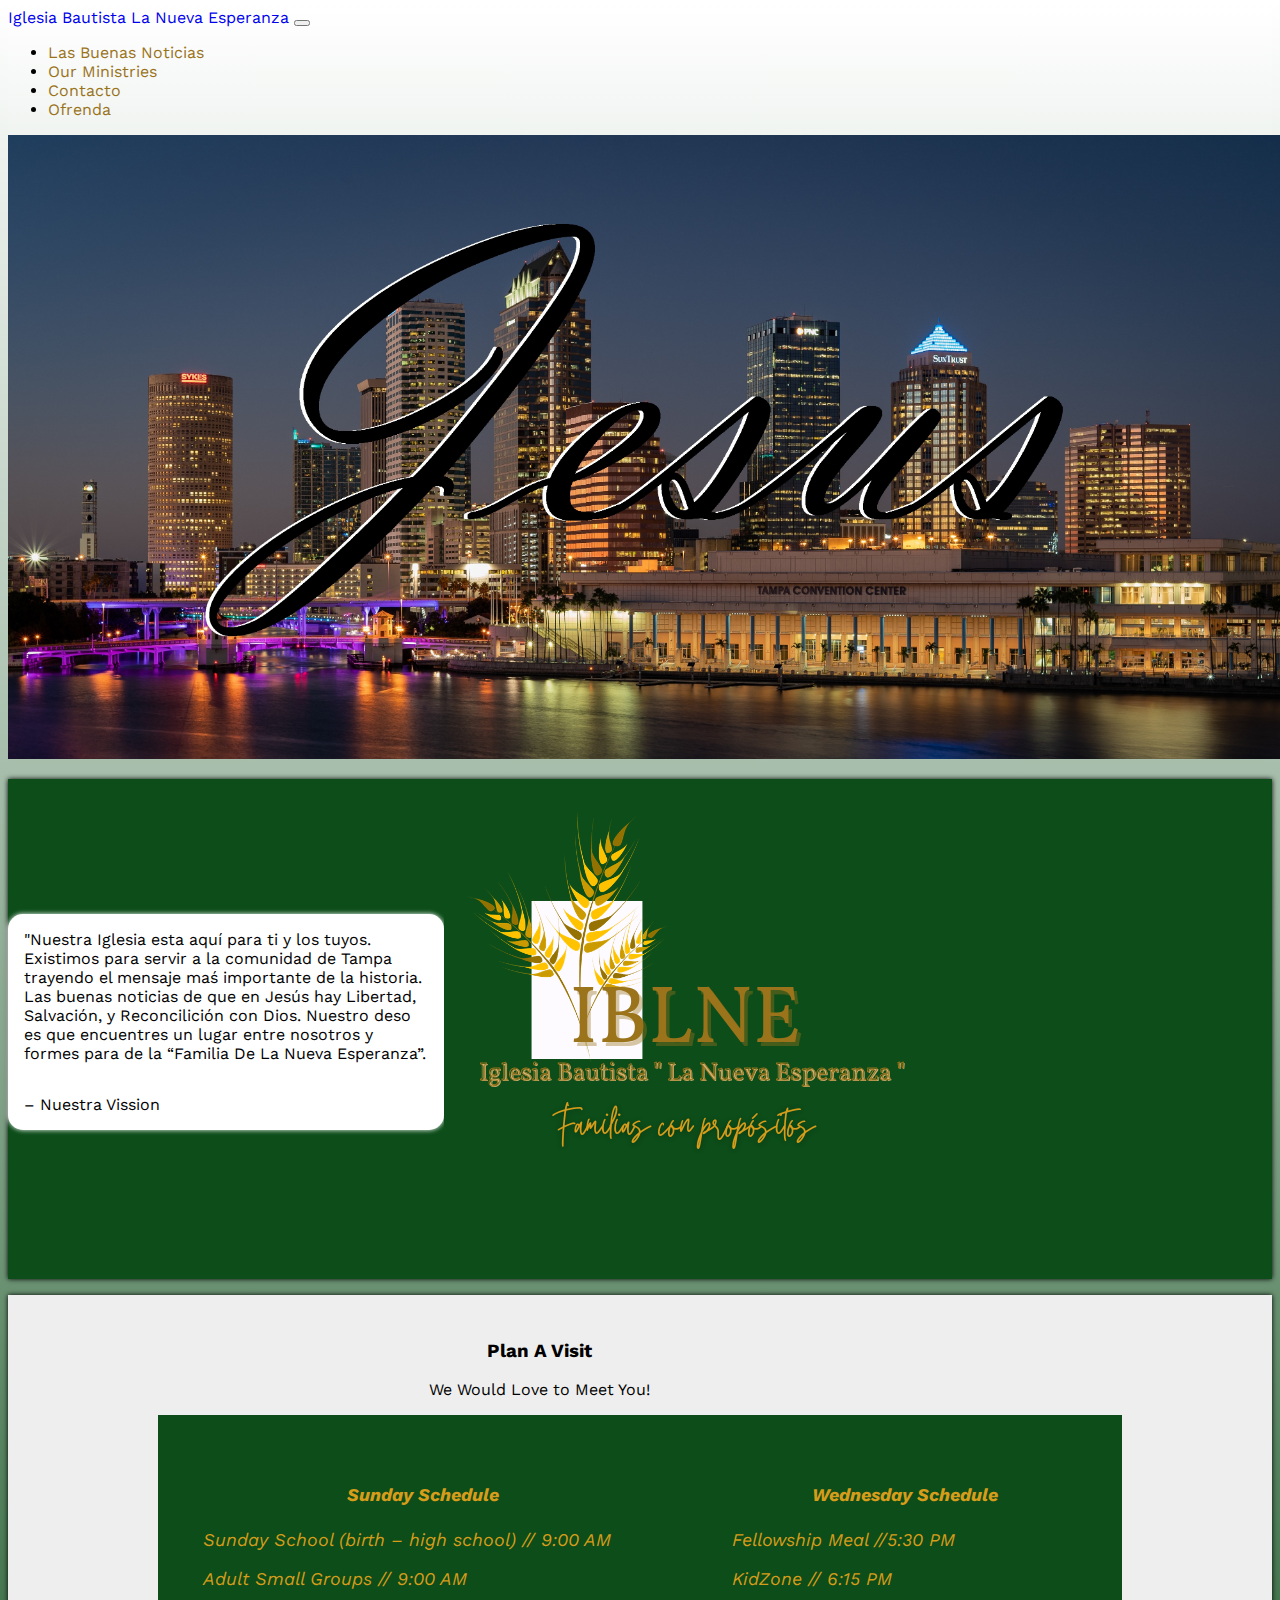
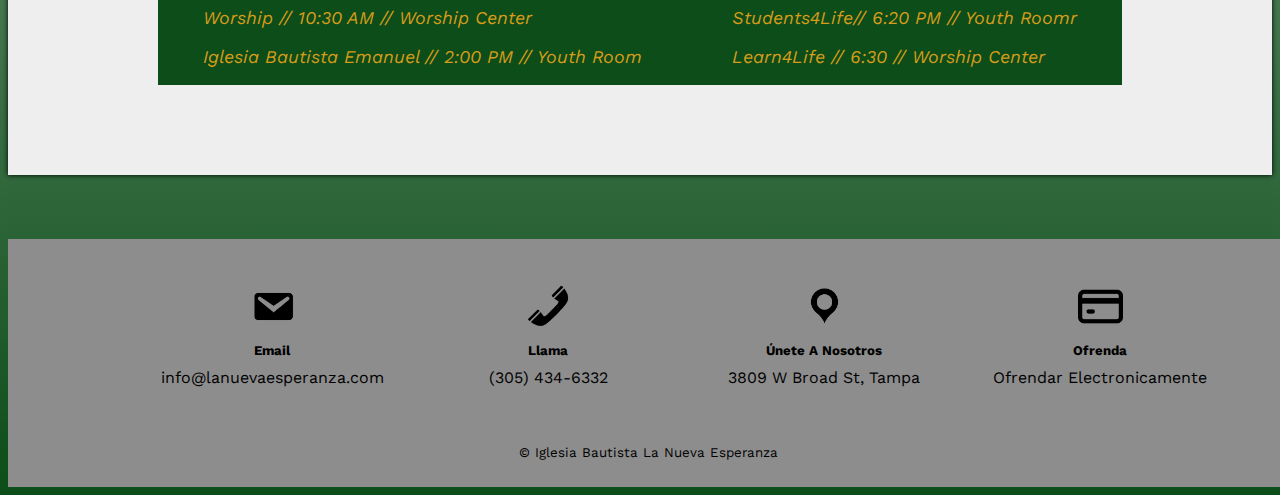
==== Index.html @ 55390755 "adding facebook posts" ====
<!doctype html>
<html lang="en">
  <head>
    <meta charset="utf-8">
    <meta name="viewport" content="width=device-width, initial-scale=1">
    <title>Iglesia Bautista La Nueva Esperanza</title>
    <link rel="shortcut icon" type="image/x-icon" href="img/icon.png" />
    <link href="styles/styles.css" rel="stylesheet">
    <link href="https://cdn.jsdelivr.net/npm/bootstrap@5.2.3/dist/css/bootstrap.min.css" rel="stylesheet" integrity="sha384-rbsA2VBKQhggwzxH7pPCaAqO46MgnOM80zW1RWuH61DGLwZJEdK2Kadq2F9CUG65" crossorigin="anonymous">
    <link rel="preconnect" href="https://fonts.googleapis.com"><link rel="preconnect" href="https://fonts.gstatic.com" crossorigin><link href="https://fonts.googleapis.com/css2?family=Work+Sans:wght@300&display=swap" rel="stylesheet">
    
    <style> @import url('https://fonts.googleapis.com/css2?family=Work+Sans:wght@300&display=swap'); </style>
  </head>
  <body>
    <div class="container">
      <nav class=" navbar navbar-expand-lg ">
        <div class="container-fluid  text-cente">
          <a class="navbar-brand" href="#">Iglesia Bautista La Nueva Esperanza</a>
          <button class="navbar-toggler" type="button" data-bs-toggle="collapse" data-bs-target="#navbarNavDropdown" aria-controls="navbarNavDropdown" aria-expanded="false" aria-label="Toggle navigation">
            <span class="navbar-toggler-icon"></span>
          </button>
          <div class="collapse navbar-collapse" id="navbarNavDropdown">
            <ul class="navbar-nav">
             
              <li class="nav-item">
                <a class="nav-link gold-text" href="https://twowaystolive.com/es/" target="_blank">Las Buenas Noticias</a>
              </li>
              <li class="nav-item">
                <a class="nav-link gold-text" href="#">Our Ministries</a>
              </li>
              <li class="nav-item">
                <a class="nav-link gold-text" href="contacto.html">Contacto</a>
              </li>
              <li class="nav-item">
                <a class="nav-link gold-text" href="ofrenda.html">Ofrenda</a>
              </li>
             
            </ul>
          </div>
        </div>
      </nav>
    </div>
    <!-- nav bar -->
    <div class="contishere container" >
      <img src="img/jesus.jpg" alt="Jesus written out in graphic text" id="jesus-img" class="ps-0">
    </div>
    <div class="container green wide-space" >
      <div class="container white " >
        <blockquote>"Nuestra Iglesia esta aquí para ti y los tuyos. Existimos para servir a la comunidad de Tampa trayendo el 
          mensaje maś importante de la historia. Las buenas noticias de que en Jesús hay Libertad, Salvación, y Reconcilición 
          con Dios. Nuestro deso es que encuentres un lugar entre nosotros y formes para de la “Familia De La Nueva Esperanza”.
        </blockquote>
        <blockquote>– Nuestra Vission</blockquote>
      </div>
      <img src="img/main img.png" alt="Our logo with the picture">
    </div>
    <!-- main heading-->
    
    <section class="container our-times">
      <div class="plan-visit-title mx-max"> 
        <h3 class="row-title"> Plan A Visit</h3>
        <div>
          <p></p>
          <p>We Would Love to Meet You!</p>
        </div>
      </div>
      <div class="row-bigol">
        <div class="row-content">
          <div class="Column">
            <h4>Sunday Schedule</h4>
            <p>Sunday School (birth – high school) // 9:00 AM</p>
            <p>Adult Small Groups // 9:00 AM</p>
            <p>Worship // 10:30 AM // Worship Center</p>
            <p>Iglesia Bautista Emanuel // 2:00 PM // Youth Room</p>
          </div>
        </div>
        <div class="row-content">
          <div class="Column">
            <h4>Wednesday Schedule</h4>
            <p>Fellowship Meal //5:30 PM</p>
            <p>KidZone // 6:15 PM</p>
            <p>Students4Life// 6:20 PM // Youth Roomr</p>
            <p>Learn4Life // 6:30 // Worship Center</p>
          </div>
        </div>
      </div>
    </section>

    
    <div class="taggbox" style="width:80%;height:70%" data-widget-id="118583" 
    data-tags="false" ></div><script src="https://widget.taggbox.com/embed-lite.min.js" 
    type="text/javascript"></script>
    
    <footer class="continer">
      <div class="email contact">
        <a href = "mailto:  iglesialanuevaesperanza12@gmail.com"> 
          <img src="img/email-icon.png" alt="a small email icon" class="icon">
          <h5>Email</h5>
          <p class="hide"> info@lanuevaesperanza.com</p>
        </a>
      </div>
      <div class="call contact">
        <a href="tel: (305) 434-6332">
          <img src="img/phone-svgrepo-com.png" alt="a small old-school cell phone icon" class="icon">
          <h5>Llama</h5>
          <p class="hide">(305) 434-6332</p>
        </a>
      </div>
      <div class="location contact">
        <a href="https://shorturl.at/btvxD" target="_blank">
          <img src="img/location-icon.png" alt="a small location icon" class="icon">
          <h5>Únete A Nosotros</h5>
          <p class="hide">3809 W Broad St, Tampa</p>
        </a>
      </div>
      <div class="giving contact">
        <a href="giving.html" target="">
          <img src="img/credit-card-icon.png" alt="a small credit card icon" class="icon">
          <h5>Ofrenda</h5>
          <p class="hide">Ofrendar Electronicamente</p>
        </a>
      </div>
      
    </footer>
      <div class="container copyright">
        <small>&copy; Iglesia Bautista La Nueva Esperanza</small>
      </div>
    <script src="script.js" ></script>
    <script src="https://cdn.jsdelivr.net/npm/bootstrap@5.2.3/dist/js/bootstrap.bundle.min.js" integrity="sha384-kenU1KFdBIe4zVF0s0G1M5b4hcpxyD9F7jL+jjXkk+Q2h455rYXK/7HAuoJl+0I4" crossorigin="anonymous"></script>
    <div id="fb-root"></div>
<script async defer crossorigin="anonymous" src="https://connect.facebook.net/en_US/sdk.js#xfbml=1&version=v15.0" nonce="xUmolaIw"></script>
  </body>
</html>
---- styles/styles.css ----
html, body {
    background-image: linear-gradient(rgb(255, 255, 255), #0c4d19);
    font-family: 'Work Sans', sans-serif;
}

.gold-text{
    color: #9a731b;
}

#jesus-img{
    width: 100vw;
    max-height: 80vh;
    padding-bottom: 1rem;
    margin-left: 0;
    background: url("//img/tampa-pic.jpg");
    background-image: url("//img/tampa-pic.jpg") ;
}
.contishere{
    margin-left: 0 !important;
    padding: 0 !important;
}
.green{
    box-shadow: 0px 0px 5px rgb(0, 0, 0);
    background-color: #0c4d19;
    height: fit-content;
}
.white{ 
    background-color: white;
    height: fit-content;
    margin-top: 15vh;
    max-width: 436px !important;
    width: 35vw;
    border-radius: 15px;
    box-shadow: 0px 0px 5px rgb(255, 255, 255);
}
.plan-visit-title{
    width: 33vw;
    margin: 2vw 25vw 0;
    text-align: center;
}
.our-times{
    display: flex;
    flex-direction: column;
    margin-top: 1rem;
    box-shadow: 0px 0px 5px black;
 
    background-color: #eeeeee; 
    height: fit-content;
    background-position: center; 
    background-repeat: no-repeat; 
    background-size: cover; 
}
.row-bigol{
    display: flex;
    flex-direction: row;
    margin-left: auto;
    margin-right: auto;
    margin-bottom: 10vh;
    background-color: #0c4d19;
    color:  #d69c1a;
    font-style: italic;
    
    
}
blockquote{
    margin: 0 !important;
    padding: 1rem;
    max-width: 500px;
}
.taggbox{
    padding: 2rem 0;
    margin-left: 10%;
}
h4{
    text-align: center;
}
.row-content{
    margin: 5vh 5vh 0 ;
    font-size: large;
}
iframe{
    margin-right: auto ;
    margin: 5vh 20vw;
}
.wide-space{
    display: flex;

}

.icon{
    height: 5vh;
}
footer{
    width: 80vw;
    text-align: center;
    display: flex;
    padding: 5vh 10% ;
   background-color: #8d8d8d;
   width: 100%;

}
.copyright{
    background-color: #8d8d8d;
   min-width: 100vw !important;
   height: 5vh;
   text-align: center;
}
.contact h5, .contact p{
    margin: 10px;
    width: 20vw;
}
.contact a {
    color:black ;
    text-decoration: none;
    
}
a{
    text-decoration: none;
}

.give-header{

    text-align: center;
    font-style: italic;
    padding: 10vh;
    background: white;
    margin: 4rem;
    width: 60vw;
    background-image: url("//img/giving-img.jpg") ;
} 
.give-header h1{
    font-weight: 900;
    font-size: xx-large;
    font-size: 60px;
} 
.give-header a{
    border-radius: 0%;
}
.thanks-support{
    height: 15vh;
    padding-top: 2vh;
    padding-bottom: 2vh;
    width: 100%;
    text-align: center;
    background-color: #c6c6c6;
}
.clear{
    background: none;
}
.giving-info{
    padding-bottom: 5vh;
    margin-bottom: 10vh;
    text-align: center;
}
 .small-dash {
    background-color: #002d42;
    content: " ";
    width: 20%;
    height: 2px;
    bottom: -1em;
    margin:1vh 40%;
}

#accordion .card{
    border-radius: 0%;
   
}
.btn-link{
    
    --bs-btn-color:black !important;
    text-decoration: none !important;
}
.card-header, .card{
    border: none !important;
    margin-bottom: 1.25rem;
    font:bold;
}
.map{
    width: 80vw;
    margin-left: 10vw;
    height: 60vh;
    box-shadow: 0px 0px 10px black;
}


@media screen and (min-width: 969px) {
    .jesus-img {
      padding-right: 9vw;
    }
   
  }
  
@media screen and (max-width: 969px) {

    .wide-space{
        display: flex;
        flex-direction: column;
        width: 75vw;
    }
    .white{
        margin-top: 3vh;
    }
    .row-bigol{
        flex-direction: column;
       
    }
    .hide{
        display: none;
    }
    footer{
        padding: 5vh 0 ;
    }
    .plan-visit-title{
        margin: 10% 30% 0;
    }
    .Column{
        text-align: center;
    }
    .give-header{
        
        padding-top: 10vh;
    }
    .thanks-support{
        padding-bottom: 0;
        height: 15vh;
    }

    .small-dash {
    width: 40%;
    height: 2px;
  
    bottom: -1em;
    margin:2vh 30%;
    }
    iframe{
        width: 40px ;
    }
  }
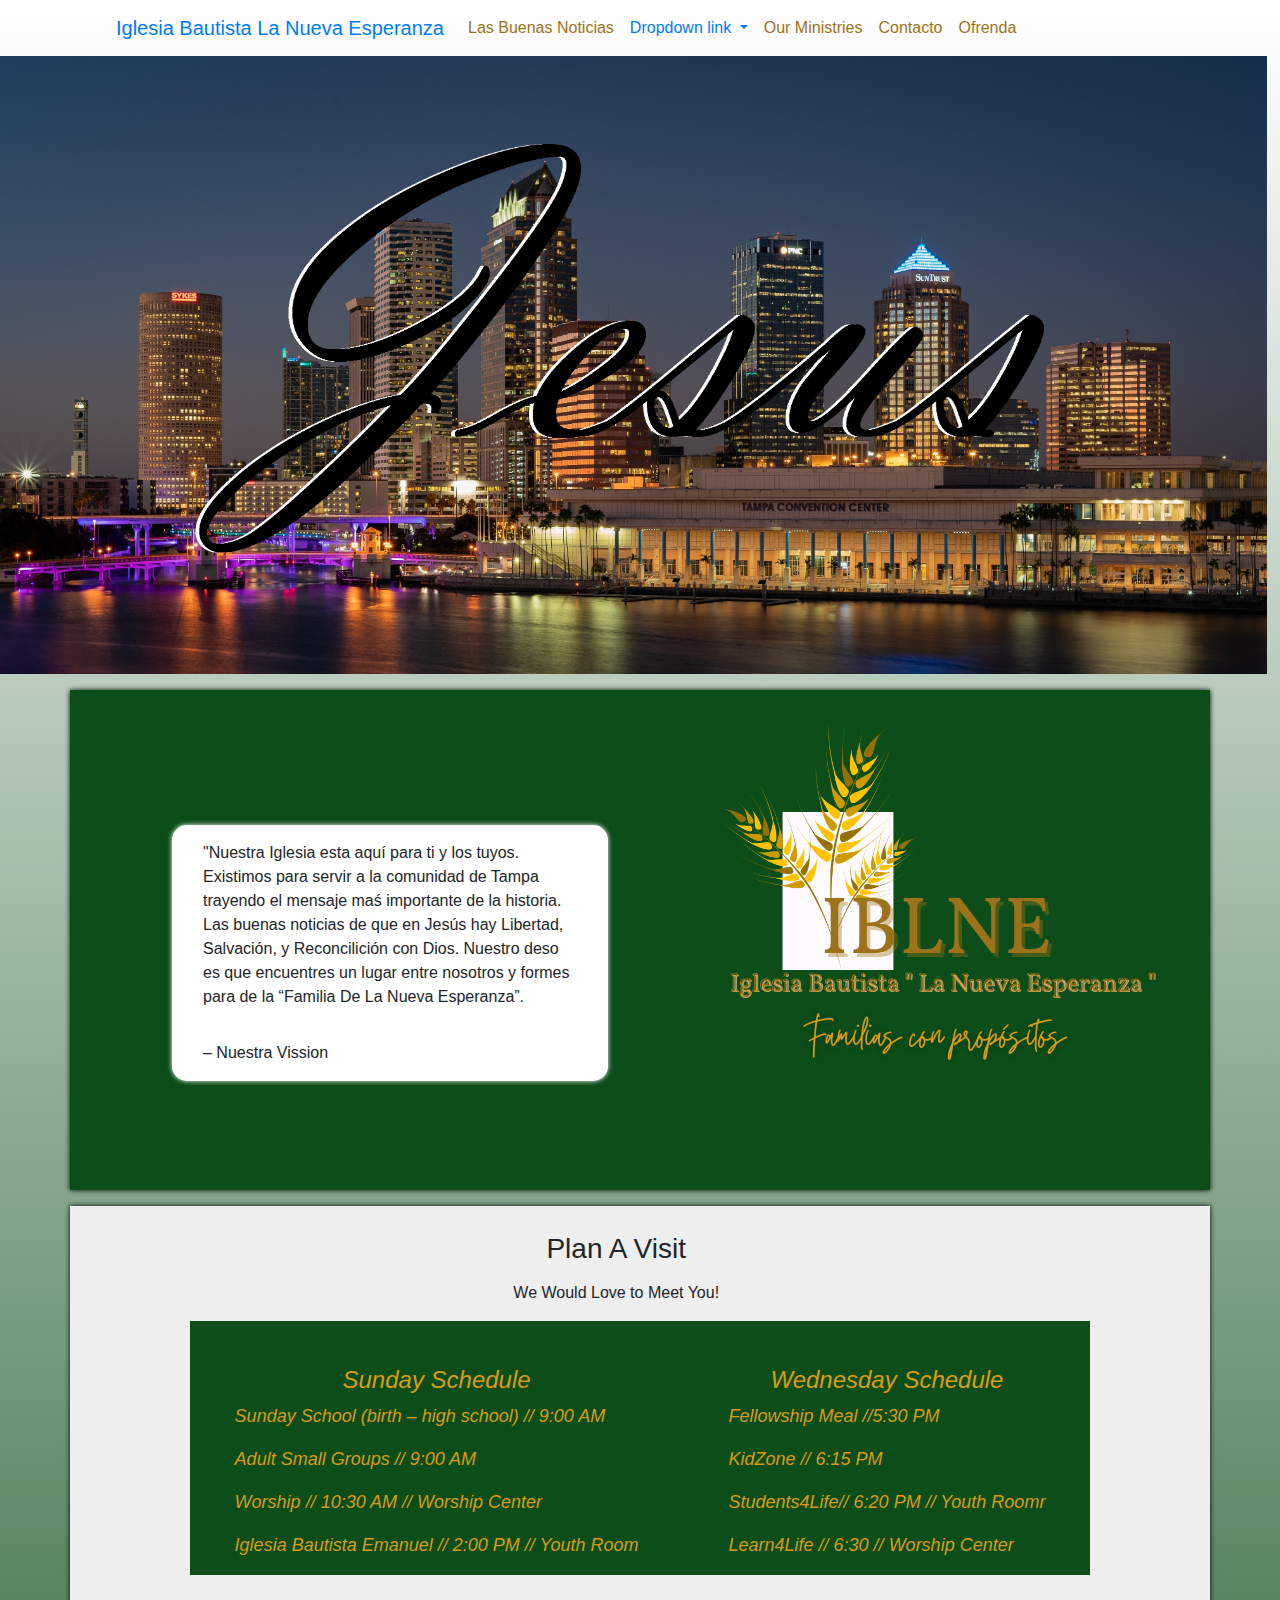
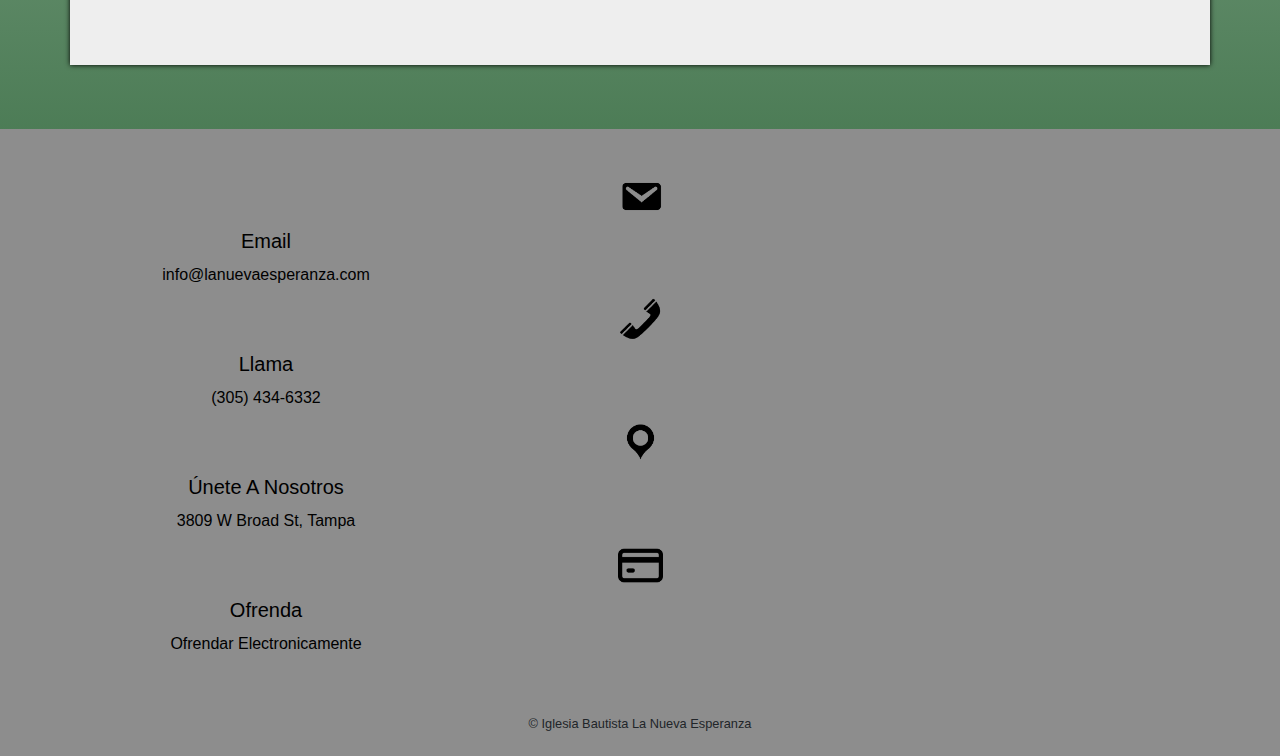
==== commit 498dcc03: "adding eres nuevo" ====
--- a/Index.html
+++ b/Index.html
@@ -6,6 +6,7 @@
     <title>Iglesia Bautista La Nueva Esperanza</title>
     <link rel="shortcut icon" type="image/x-icon" href="img/icon.png" />
     <link href="styles/styles.css" rel="stylesheet">
+    <link rel="stylesheet" href="https://cdn.jsdelivr.net/npm/bootstrap@4.0.0/dist/css/bootstrap.min.css" integrity="sha384-Gn5384xqQ1aoWXA+058RXPxPg6fy4IWvTNh0E263XmFcJlSAwiGgFAW/dAiS6JXm" crossorigin="anonymous">
     <link href="https://cdn.jsdelivr.net/npm/bootstrap@5.2.3/dist/css/bootstrap.min.css" rel="stylesheet" integrity="sha384-rbsA2VBKQhggwzxH7pPCaAqO46MgnOM80zW1RWuH61DGLwZJEdK2Kadq2F9CUG65" crossorigin="anonymous">
     <link rel="preconnect" href="https://fonts.googleapis.com"><link rel="preconnect" href="https://fonts.gstatic.com" crossorigin><link href="https://fonts.googleapis.com/css2?family=Work+Sans:wght@300&display=swap" rel="stylesheet">
     
@@ -24,6 +25,16 @@
              
               <li class="nav-item">
                 <a class="nav-link gold-text" href="https://twowaystolive.com/es/" target="_blank">Las Buenas Noticias</a>
+              </li>
+              <li class="nav-item dropdown">
+                <a class="nav-link dropdown-toggle" href="#" id="navbarDropdownMenuLink" data-toggle="dropdown" aria-haspopup="true" aria-expanded="false">
+                  Dropdown link
+                </a>
+                <div class="dropdown-menu" aria-labelledby="navbarDropdownMenuLink">
+                  <a class="dropdown-item" href="eres-nuevo.html">¿Eres Nuevo?</a>
+                  <a class="dropdown-item" href="#">Another action</a>
+                  <a class="dropdown-item" href="#">Something else here</a>
+                </div>
               </li>
               <li class="nav-item">
                 <a class="nav-link gold-text" href="#">Our Ministries</a>
@@ -87,7 +98,7 @@
     </section>
 
     
-    <div class="taggbox" style="width:80%;height:70%" data-widget-id="118583" 
+    <div class="taggbox container" style="width:80%;height:70%" data-widget-id="118583" 
     data-tags="false" ></div><script src="https://widget.taggbox.com/embed-lite.min.js" 
     type="text/javascript"></script>
     
@@ -114,7 +125,7 @@
         </a>
       </div>
       <div class="giving contact">
-        <a href="giving.html" target="">
+        <a href="ofrenda.html" target="">
           <img src="img/credit-card-icon.png" alt="a small credit card icon" class="icon">
           <h5>Ofrenda</h5>
           <p class="hide">Ofrendar Electronicamente</p>
@@ -122,12 +133,15 @@
       </div>
       
     </footer>
-      <div class="container copyright">
+      <div class="copyright">
         <small>&copy; Iglesia Bautista La Nueva Esperanza</small>
       </div>
     <script src="script.js" ></script>
+    <script src="https://code.jquery.com/jquery-3.2.1.slim.min.js" integrity="sha384-KJ3o2DKtIkvYIK3UENzmM7KCkRr/rE9/Qpg6aAZGJwFDMVNA/GpGFF93hXpG5KkN" crossorigin="anonymous"></script>
+<script src="https://cdn.jsdelivr.net/npm/popper.js@1.12.9/dist/umd/popper.min.js" integrity="sha384-ApNbgh9B+Y1QKtv3Rn7W3mgPxhU9K/ScQsAP7hUibX39j7fakFPskvXusvfa0b4Q" crossorigin="anonymous"></script>
+<script src="https://cdn.jsdelivr.net/npm/bootstrap@4.0.0/dist/js/bootstrap.min.js" integrity="sha384-JZR6Spejh4U02d8jOt6vLEHfe/JQGiRRSQQxSfFWpi1MquVdAyjUar5+76PVCmYl" crossorigin="anonymous"></script>
     <script src="https://cdn.jsdelivr.net/npm/bootstrap@5.2.3/dist/js/bootstrap.bundle.min.js" integrity="sha384-kenU1KFdBIe4zVF0s0G1M5b4hcpxyD9F7jL+jjXkk+Q2h455rYXK/7HAuoJl+0I4" crossorigin="anonymous"></script>
     <div id="fb-root"></div>
-<script async defer crossorigin="anonymous" src="https://connect.facebook.net/en_US/sdk.js#xfbml=1&version=v15.0" nonce="xUmolaIw"></script>
+    <script async defer crossorigin="anonymous" src="https://connect.facebook.net/en_US/sdk.js#xfbml=1&version=v15.0" nonce="xUmolaIw"></script>
   </body>
 </html>--- a/styles/styles.css
+++ b/styles/styles.css
@@ -8,12 +8,10 @@
 }
 
 #jesus-img{
-    width: 100vw;
+    width: 99vw;
     max-height: 80vh;
     padding-bottom: 1rem;
     margin-left: 0;
-    background: url("//img/tampa-pic.jpg");
-    background-image: url("//img/tampa-pic.jpg") ;
 }
 .contishere{
     margin-left: 0 !important;
@@ -101,9 +99,11 @@
 }
 .copyright{
     background-color: #8d8d8d;
-   min-width: 100vw !important;
-   height: 5vh;
-   text-align: center;
+    height: 5vh;
+    width: 100vw !important;
+    text-align: center;
+    margin-left: 0 !important; 
+    margin-right: 0 !important;
 }
 .contact h5, .contact p{
     margin: 10px;
@@ -176,17 +176,76 @@
     font:bold;
 }
 .map{
+    width: 30vw;
+    margin-left: 10vw;
+    height: 40vh;
+    box-shadow: 0px 0px 10px black;
+}
+#map{
+    width: 40%;
+    flex-grow: 1;
+    margin-left: -4rem;
+}
+#contact-info{
+    background-color: white;
     width: 80vw;
-    margin-left: 10vw;
-    height: 60vh;
-    box-shadow: 0px 0px 10px black;
-}
-
+    margin: 5vh 10vw;
+    box-shadow: 0px 0px 10px 2px black;
+    
+    
+}
+#info-div p{
+    margin: 1rem 4rem !important;
+    font-size: larger;
+}
+
+#info-div h4{
+    color: #0c4d19;
+    font-style: italic;
+    text-align: center;
+    margin-bottom: 2rem;
+}
+
+#info-div{
+   padding-bottom: 2rem; 
+   flex-grow: 1;
+   margin-top: 13vh;
+   
+    
+}
+
+.intro{
+    background-color: white;
+    width: 30vw;
+    border-radius: 2px;
+    box-shadow: 0px 0px 5px black;
+    padding: 1rem;
+    margin: 2rem;
+    height: fit-content;
+}
+.little-text{
+    font-size: small;
+    font-style: italic;
+}
+.main-flex{
+     display: flex; 
+     flex-direction: row;
+}
 
 @media screen and (min-width: 969px) {
     .jesus-img {
       padding-right: 9vw;
     }
+    #contact-info{
+        
+     display: flex; 
+    }
+    #info-div{
+        width: auto;
+        
+    }
+    
+   
    
   }
   
@@ -222,7 +281,7 @@
     }
     .thanks-support{
         padding-bottom: 0;
-        height: 15vh;
+        height: 20vh;
     }
 
     .small-dash {
@@ -235,6 +294,12 @@
     iframe{
         width: 40px ;
     }
+    .map{
+        width: 60vw;
+    }
+    #info-div{
+        margin-top: 0;
+    }
   }
 
   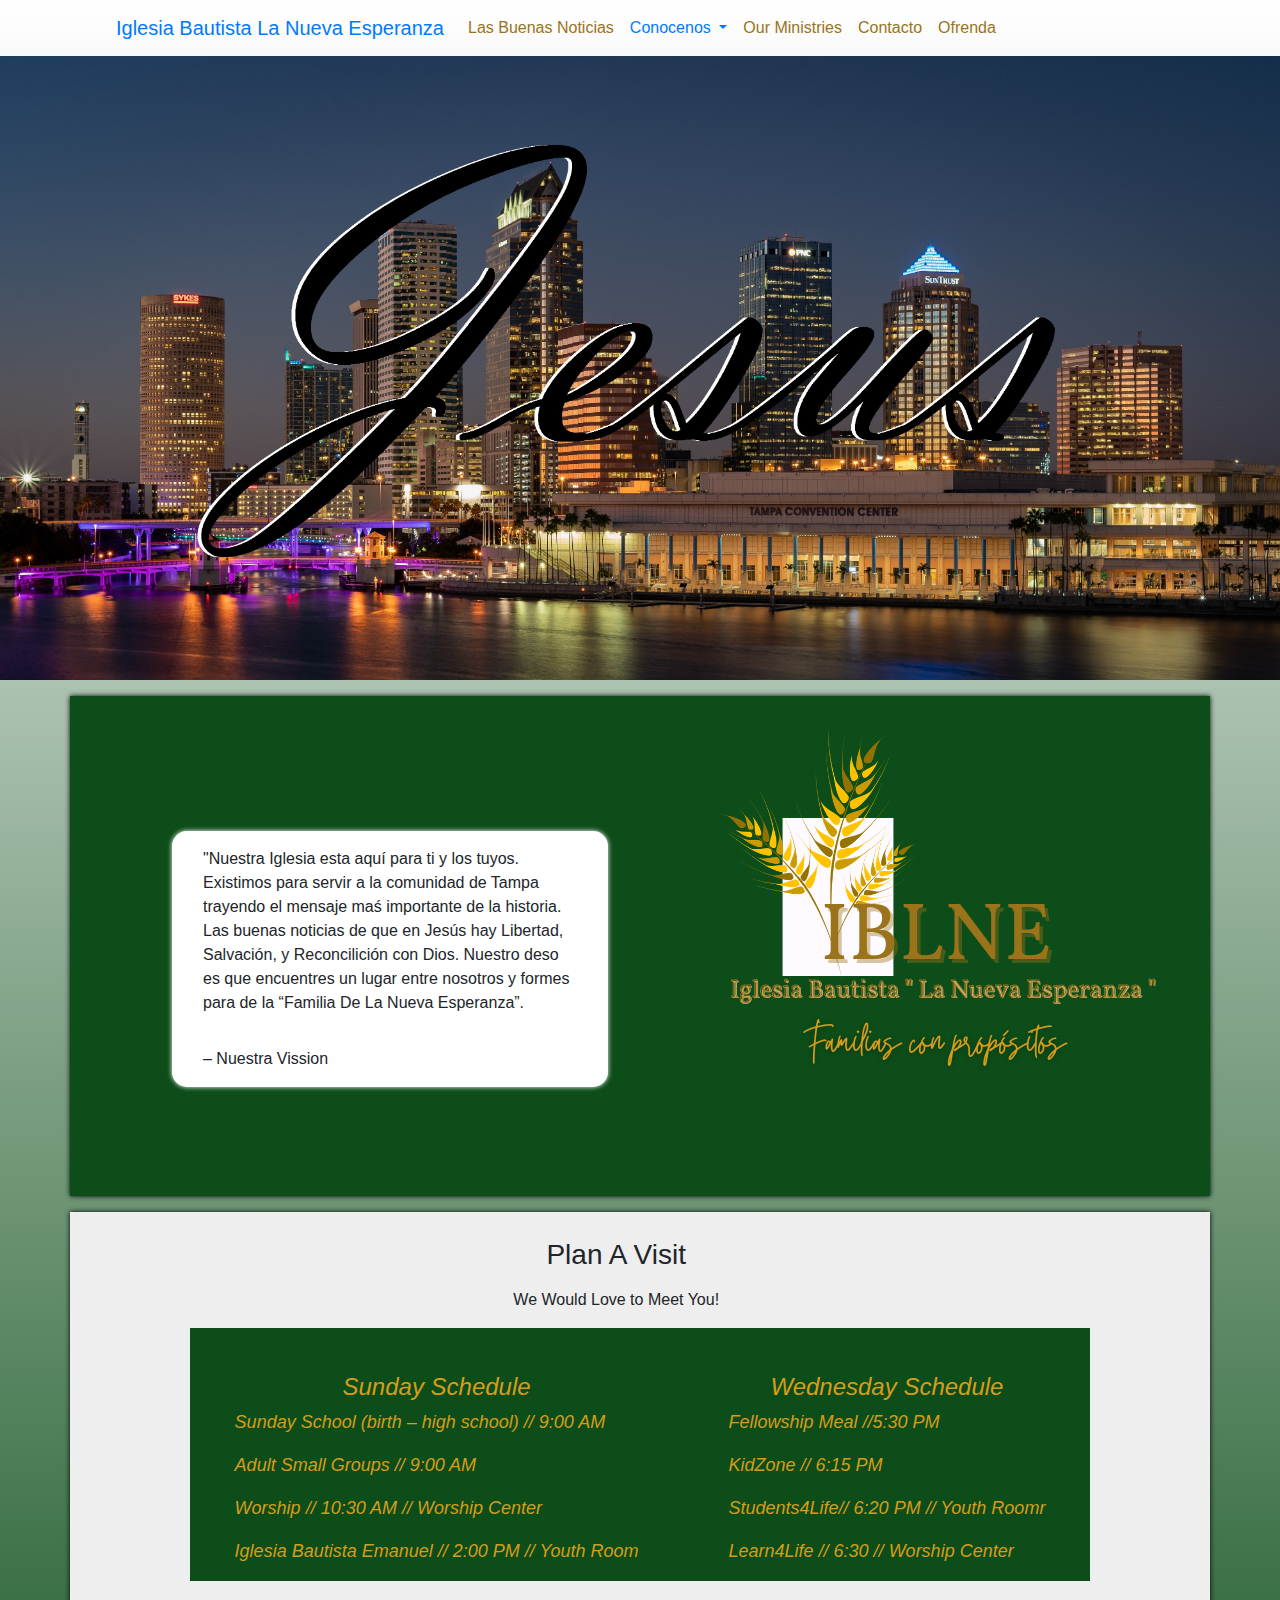
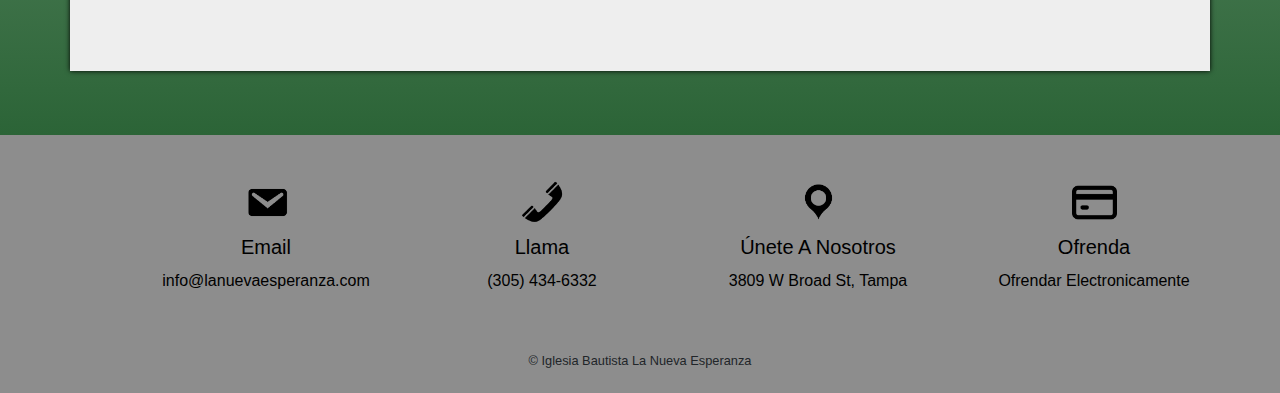
==== commit 01690314: "adding quien somos plus some styles" ====
--- a/Index.html
+++ b/Index.html
@@ -28,11 +28,11 @@
               </li>
               <li class="nav-item dropdown">
                 <a class="nav-link dropdown-toggle" href="#" id="navbarDropdownMenuLink" data-toggle="dropdown" aria-haspopup="true" aria-expanded="false">
-                  Dropdown link
+                  Conocenos
                 </a>
                 <div class="dropdown-menu" aria-labelledby="navbarDropdownMenuLink">
                   <a class="dropdown-item" href="eres-nuevo.html">¿Eres Nuevo?</a>
-                  <a class="dropdown-item" href="#">Another action</a>
+                  <a class="dropdown-item" href="quien-somos.html">Quien Somos</a>
                   <a class="dropdown-item" href="#">Something else here</a>
                 </div>
               </li>
@@ -52,7 +52,7 @@
       </nav>
     </div>
     <!-- nav bar -->
-    <div class="contishere container" >
+    <div class="" >
       <img src="img/jesus.jpg" alt="Jesus written out in graphic text" id="jesus-img" class="ps-0">
     </div>
     <div class="container green wide-space" >
@@ -136,10 +136,11 @@
       <div class="copyright">
         <small>&copy; Iglesia Bautista La Nueva Esperanza</small>
       </div>
+
     <script src="script.js" ></script>
     <script src="https://code.jquery.com/jquery-3.2.1.slim.min.js" integrity="sha384-KJ3o2DKtIkvYIK3UENzmM7KCkRr/rE9/Qpg6aAZGJwFDMVNA/GpGFF93hXpG5KkN" crossorigin="anonymous"></script>
-<script src="https://cdn.jsdelivr.net/npm/popper.js@1.12.9/dist/umd/popper.min.js" integrity="sha384-ApNbgh9B+Y1QKtv3Rn7W3mgPxhU9K/ScQsAP7hUibX39j7fakFPskvXusvfa0b4Q" crossorigin="anonymous"></script>
-<script src="https://cdn.jsdelivr.net/npm/bootstrap@4.0.0/dist/js/bootstrap.min.js" integrity="sha384-JZR6Spejh4U02d8jOt6vLEHfe/JQGiRRSQQxSfFWpi1MquVdAyjUar5+76PVCmYl" crossorigin="anonymous"></script>
+    <script src="https://cdn.jsdelivr.net/npm/popper.js@1.12.9/dist/umd/popper.min.js" integrity="sha384-ApNbgh9B+Y1QKtv3Rn7W3mgPxhU9K/ScQsAP7hUibX39j7fakFPskvXusvfa0b4Q" crossorigin="anonymous"></script>
+    <script src="https://cdn.jsdelivr.net/npm/bootstrap@4.0.0/dist/js/bootstrap.min.js" integrity="sha384-JZR6Spejh4U02d8jOt6vLEHfe/JQGiRRSQQxSfFWpi1MquVdAyjUar5+76PVCmYl" crossorigin="anonymous"></script>
     <script src="https://cdn.jsdelivr.net/npm/bootstrap@5.2.3/dist/js/bootstrap.bundle.min.js" integrity="sha384-kenU1KFdBIe4zVF0s0G1M5b4hcpxyD9F7jL+jjXkk+Q2h455rYXK/7HAuoJl+0I4" crossorigin="anonymous"></script>
     <div id="fb-root"></div>
     <script async defer crossorigin="anonymous" src="https://connect.facebook.net/en_US/sdk.js#xfbml=1&version=v15.0" nonce="xUmolaIw"></script>
--- a/styles/styles.css
+++ b/styles/styles.css
@@ -8,7 +8,7 @@
 }
 
 #jesus-img{
-    width: 99vw;
+    width: 100%;
     max-height: 80vh;
     padding-bottom: 1rem;
     margin-left: 0;
@@ -91,7 +91,7 @@
 footer{
     width: 80vw;
     text-align: center;
-    display: flex;
+    display: flex !important;
     padding: 5vh 10% ;
    background-color: #8d8d8d;
    width: 100%;
@@ -100,10 +100,11 @@
 .copyright{
     background-color: #8d8d8d;
     height: 5vh;
-    width: 100vw !important;
+   
     text-align: center;
     margin-left: 0 !important; 
     margin-right: 0 !important;
+  
 }
 .contact h5, .contact p{
     margin: 10px;
@@ -199,7 +200,7 @@
     font-size: larger;
 }
 
-#info-div h4{
+.green-text{
     color: #0c4d19;
     font-style: italic;
     text-align: center;
@@ -222,14 +223,24 @@
     padding: 1rem;
     margin: 2rem;
     height: fit-content;
+} 
+.into, h2{
+    border-bottom: 1px solid #d9d9d9;
+    padding-bottom: 1rem;
+    font-weight: lighter;
 }
 .little-text{
     font-size: small;
     font-style: italic;
+    color: rgb(73, 73, 73);
+    text-shadow: 0px 0px 1px rgb(190, 190, 190);
 }
 .main-flex{
      display: flex; 
      flex-direction: row;
+}
+.quien-somos{
+    width: 80vw;
 }
 
 @media screen and (min-width: 969px) {
@@ -300,6 +311,13 @@
     #info-div{
         margin-top: 0;
     }
+    .main-flex{
+        flex-direction: column;
+  
+    }
+    .intro{
+        width: 80vw;
+    }
   }
 
   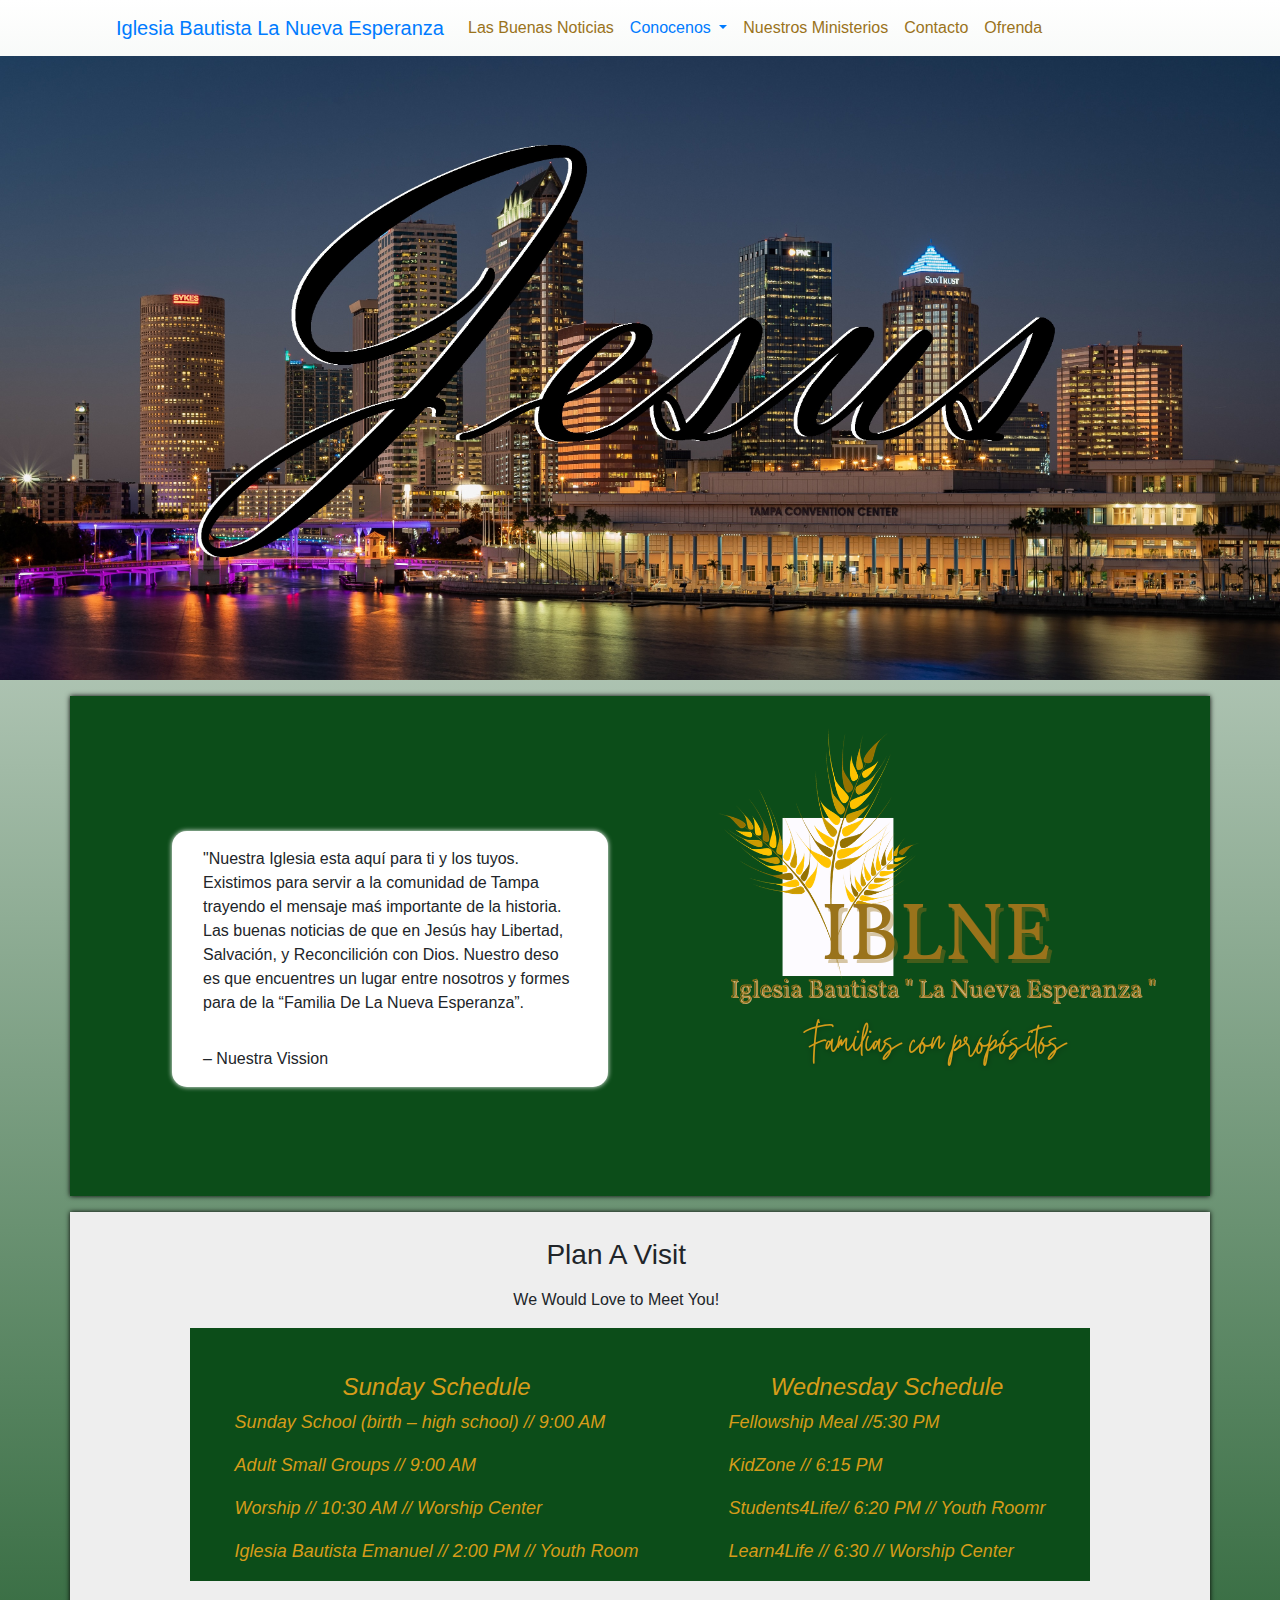
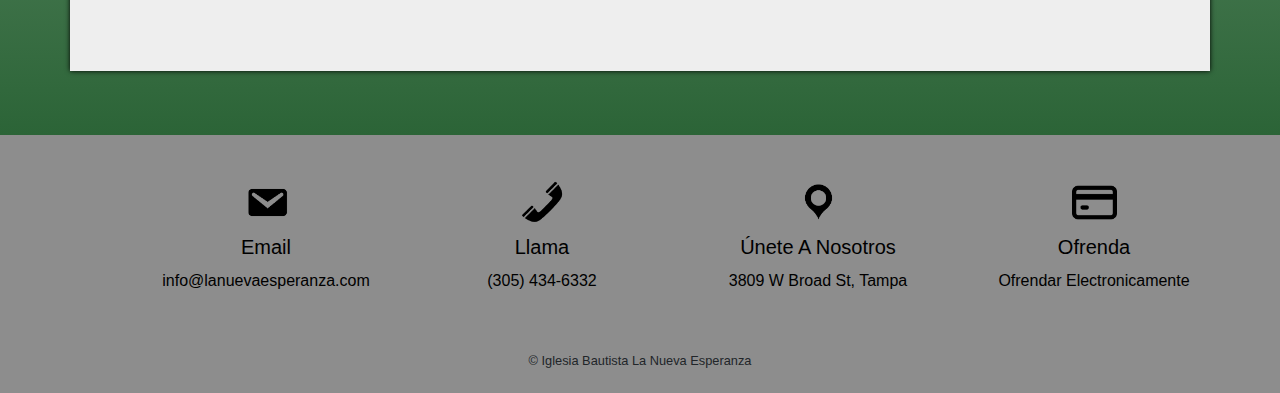
==== commit 84b033df: "adding and organzing content" ====
--- a/Index.html
+++ b/Index.html
@@ -37,7 +37,7 @@
                 </div>
               </li>
               <li class="nav-item">
-                <a class="nav-link gold-text" href="#">Our Ministries</a>
+                <a class="nav-link gold-text" href="ministerios.html">Nuestros Ministerios</a>
               </li>
               <li class="nav-item">
                 <a class="nav-link gold-text" href="contacto.html">Contacto</a>
@@ -137,7 +137,7 @@
         <small>&copy; Iglesia Bautista La Nueva Esperanza</small>
       </div>
 
-    <script src="script.js" ></script>
+    <script src="js/script.js" ></script>
     <script src="https://code.jquery.com/jquery-3.2.1.slim.min.js" integrity="sha384-KJ3o2DKtIkvYIK3UENzmM7KCkRr/rE9/Qpg6aAZGJwFDMVNA/GpGFF93hXpG5KkN" crossorigin="anonymous"></script>
     <script src="https://cdn.jsdelivr.net/npm/popper.js@1.12.9/dist/umd/popper.min.js" integrity="sha384-ApNbgh9B+Y1QKtv3Rn7W3mgPxhU9K/ScQsAP7hUibX39j7fakFPskvXusvfa0b4Q" crossorigin="anonymous"></script>
     <script src="https://cdn.jsdelivr.net/npm/bootstrap@4.0.0/dist/js/bootstrap.min.js" integrity="sha384-JZR6Spejh4U02d8jOt6vLEHfe/JQGiRRSQQxSfFWpi1MquVdAyjUar5+76PVCmYl" crossorigin="anonymous"></script>
--- a/styles/styles.css
+++ b/styles/styles.css
@@ -231,7 +231,7 @@
 }
 .little-text{
     font-size: small;
-    font-style: italic;
+    margin: 1rem 1rem;
     color: rgb(73, 73, 73);
     text-shadow: 0px 0px 1px rgb(190, 190, 190);
 }
@@ -308,6 +308,9 @@
     .map{
         width: 60vw;
     }
+    #map{
+        margin-left: -5px;
+    }
     #info-div{
         margin-top: 0;
     }
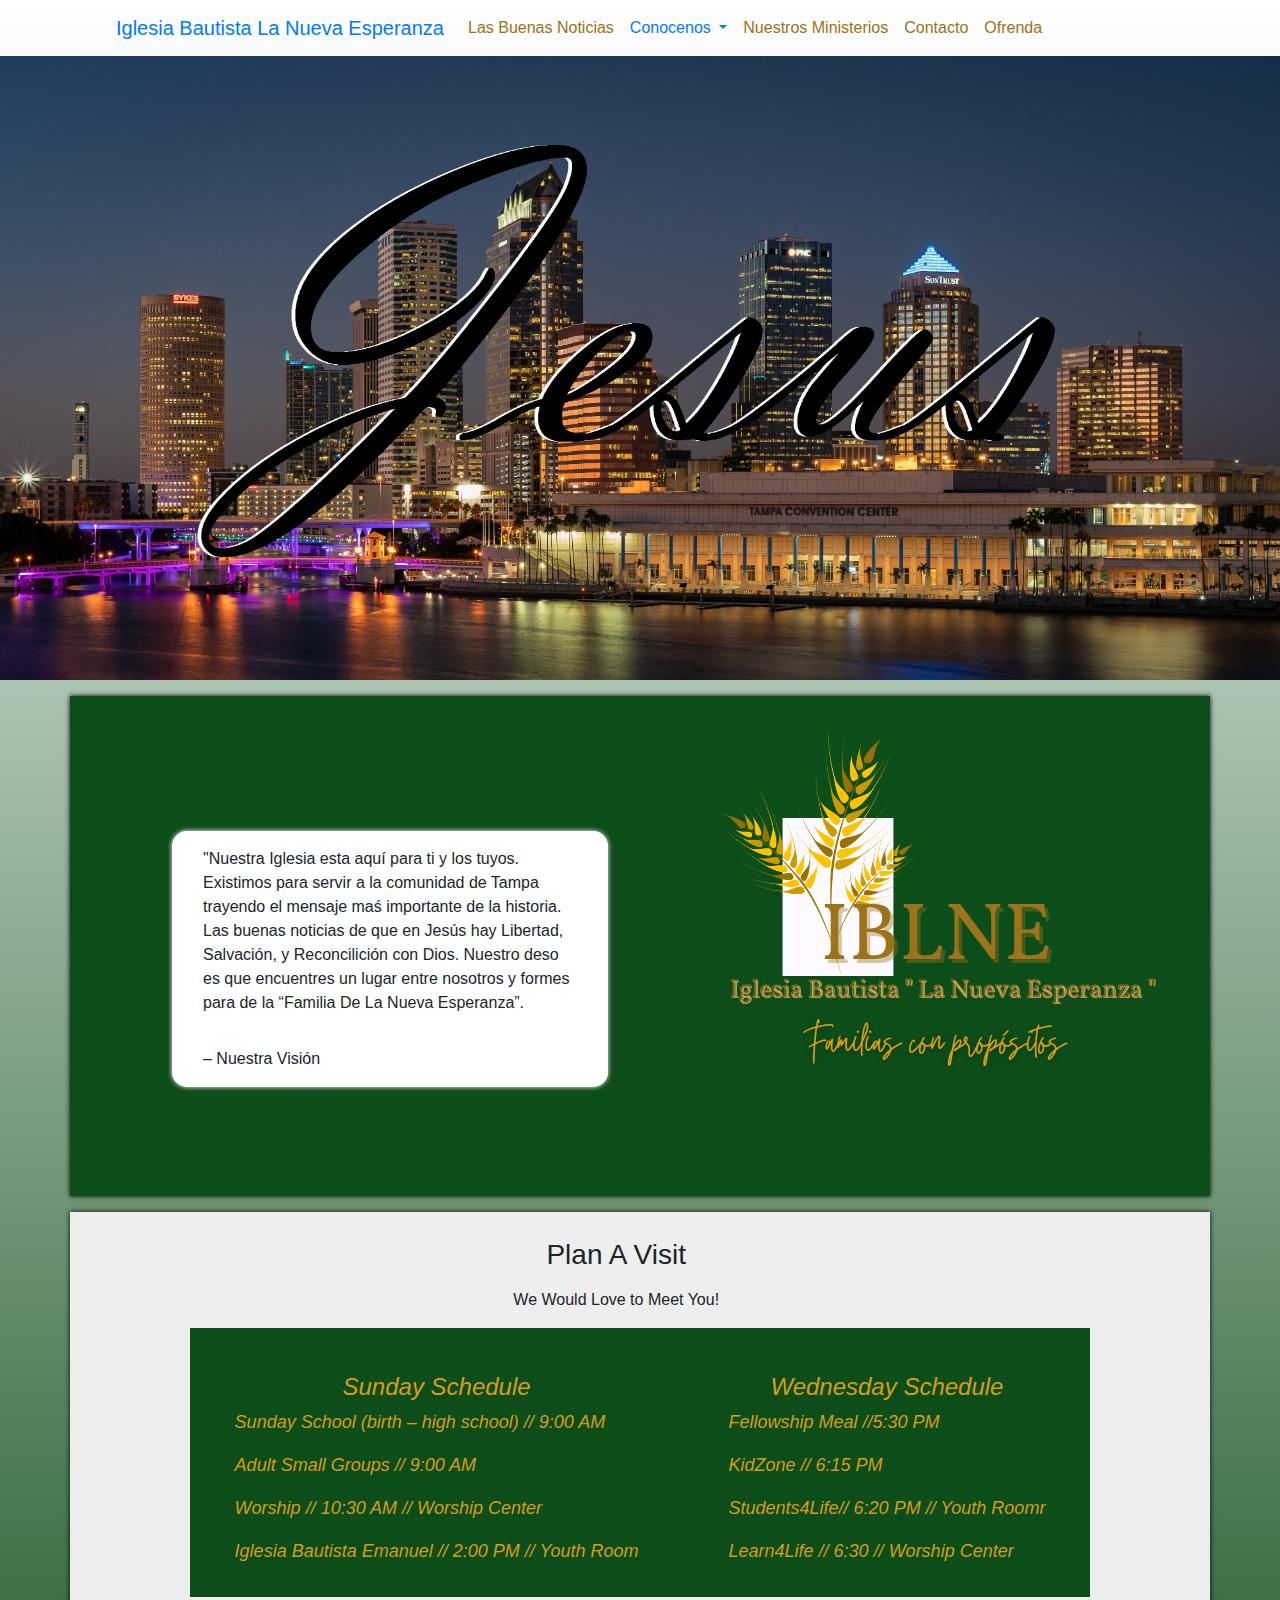
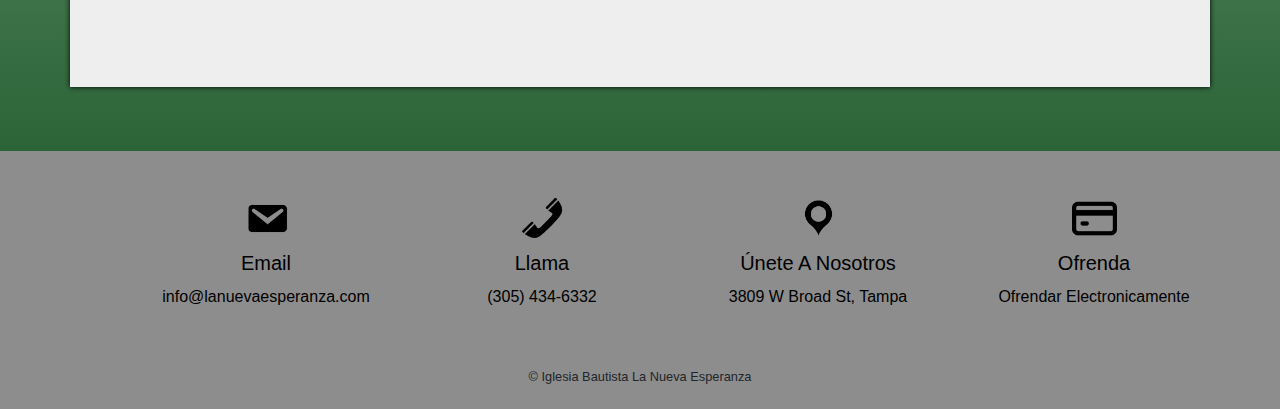
==== commit 04e7d1b5: "small fixes" ====
--- a/Index.html
+++ b/Index.html
@@ -61,7 +61,7 @@
           mensaje maś importante de la historia. Las buenas noticias de que en Jesús hay Libertad, Salvación, y Reconcilición 
           con Dios. Nuestro deso es que encuentres un lugar entre nosotros y formes para de la “Familia De La Nueva Esperanza”.
         </blockquote>
-        <blockquote>– Nuestra Vission</blockquote>
+        <blockquote>– Nuestra Visión</blockquote>
       </div>
       <img src="img/main img.png" alt="Our logo with the picture">
     </div>
--- a/styles/styles.css
+++ b/styles/styles.css
@@ -35,6 +35,9 @@
     width: 33vw;
     margin: 2vw 25vw 0;
     text-align: center;
+}
+.Column{
+    margin-bottom: 2rem;
 }
 .our-times{
     display: flex;
@@ -241,6 +244,41 @@
 }
 .quien-somos{
     width: 80vw;
+    max-width: 1000px;
+}
+
+#ministeries-welcome{
+    width: 80vw;
+    height: fit-content;
+    margin: 2rem 10vw;
+    padding-bottom: 2rem;
+    background-color: white;
+    border-radius: 5px;
+    box-shadow: 0px 0px 5px black;
+}
+
+.images{
+    text-align: center;
+    width: 80vw;
+    margin: 2rem 10vw;
+    background-color: white;
+    border-radius: 5px;
+    box-shadow: 0px 0px 5px black;
+    flex-wrap: wrap;
+}
+.carousel {
+    width:43%;
+    height: 50vh;
+    margin : 2rem;
+    padding-bottom: 2rem;
+    border-bottom: 3px double   #8d8d8d ;
+} .carousel h3{
+    padding: 1rem 0;
+    font-style: oblique;
+}
+.carousel-inner, .carousel-item{
+    transition: transform .4s ease-out !important;
+    max-height: 390px;
 }
 
 @media screen and (min-width: 969px) {
@@ -256,7 +294,9 @@
         
     }
     
-   
+   .images{
+    display: flex;
+   }
    
   }
   
@@ -321,6 +361,11 @@
     .intro{
         width: 80vw;
     }
+    .carousel{
+        width: 80%;
+        margin: 2rem 10%;
+       }
+       
   }
 
   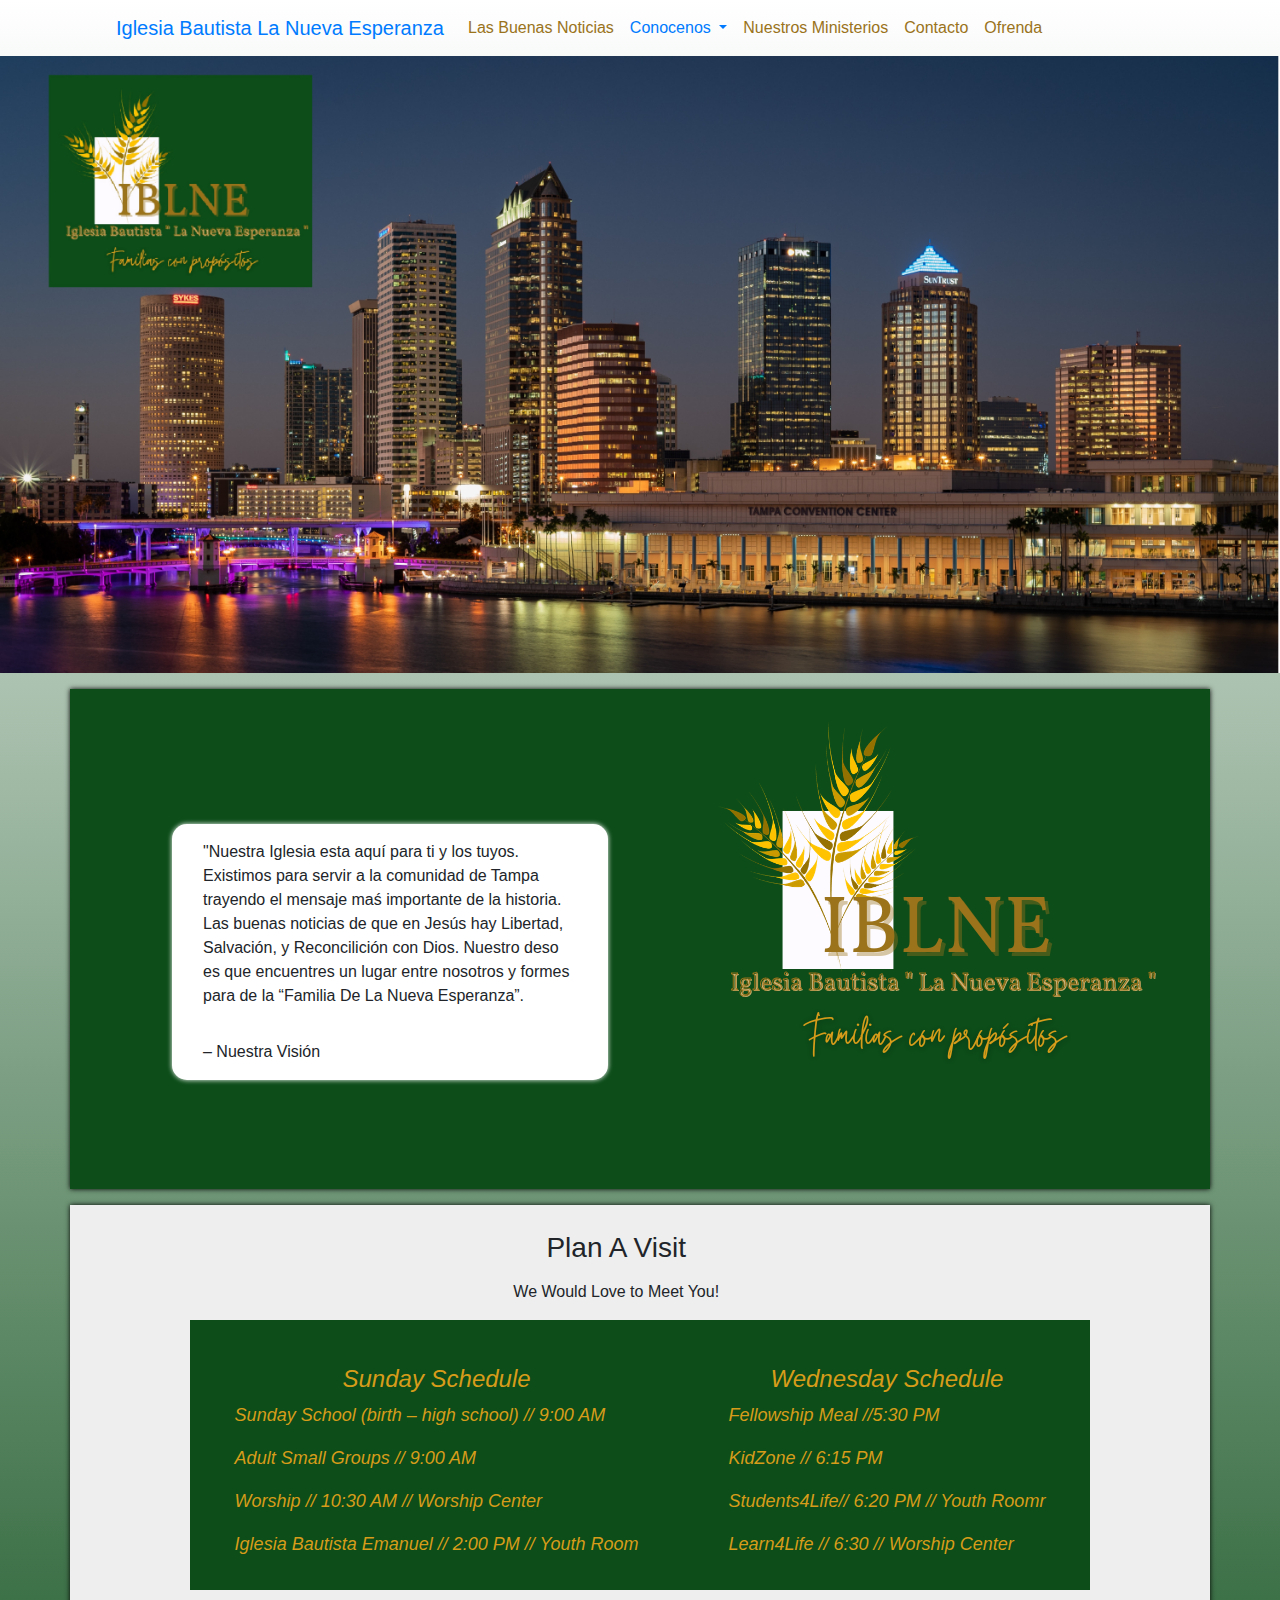
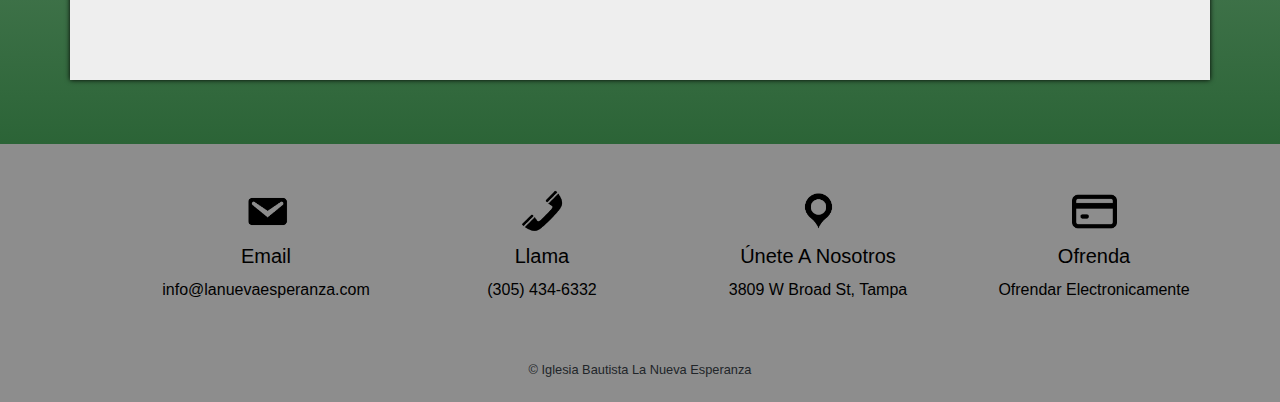
==== commit d2de3fc6: "adding styles" ====
--- a/Index.html
+++ b/Index.html
@@ -53,7 +53,7 @@
     </div>
     <!-- nav bar -->
     <div class="" >
-      <img src="img/jesus.jpg" alt="Jesus written out in graphic text" id="jesus-img" class="ps-0">
+      <img src="img/tampa-pic-original.jpg" alt="Jesus written out in graphic text" id="jesus-img" class="ps-0">
     </div>
     <div class="container green wide-space" >
       <div class="container white " >
--- a/styles/styles.css
+++ b/styles/styles.css
@@ -244,7 +244,8 @@
 }
 .quien-somos{
     width: 80vw;
-    max-width: 1000px;
+    max-width: 700px !important;
+
 }
 
 #ministeries-welcome{
@@ -267,8 +268,7 @@
     flex-wrap: wrap;
 }
 .carousel {
-    width:43%;
-    height: 50vh;
+   
     margin : 2rem;
     padding-bottom: 2rem;
     border-bottom: 3px double   #8d8d8d ;
@@ -294,10 +294,17 @@
         
     }
     
-   .images{
-    display: flex;
-   }
-   
+   
+   
+  }
+
+  @media screen and (min-width: 1143px) {
+    .images{
+        display: flex;
+    }
+    .carousel {
+        width:43%;
+    }
   }
   
 @media screen and (max-width: 969px) {
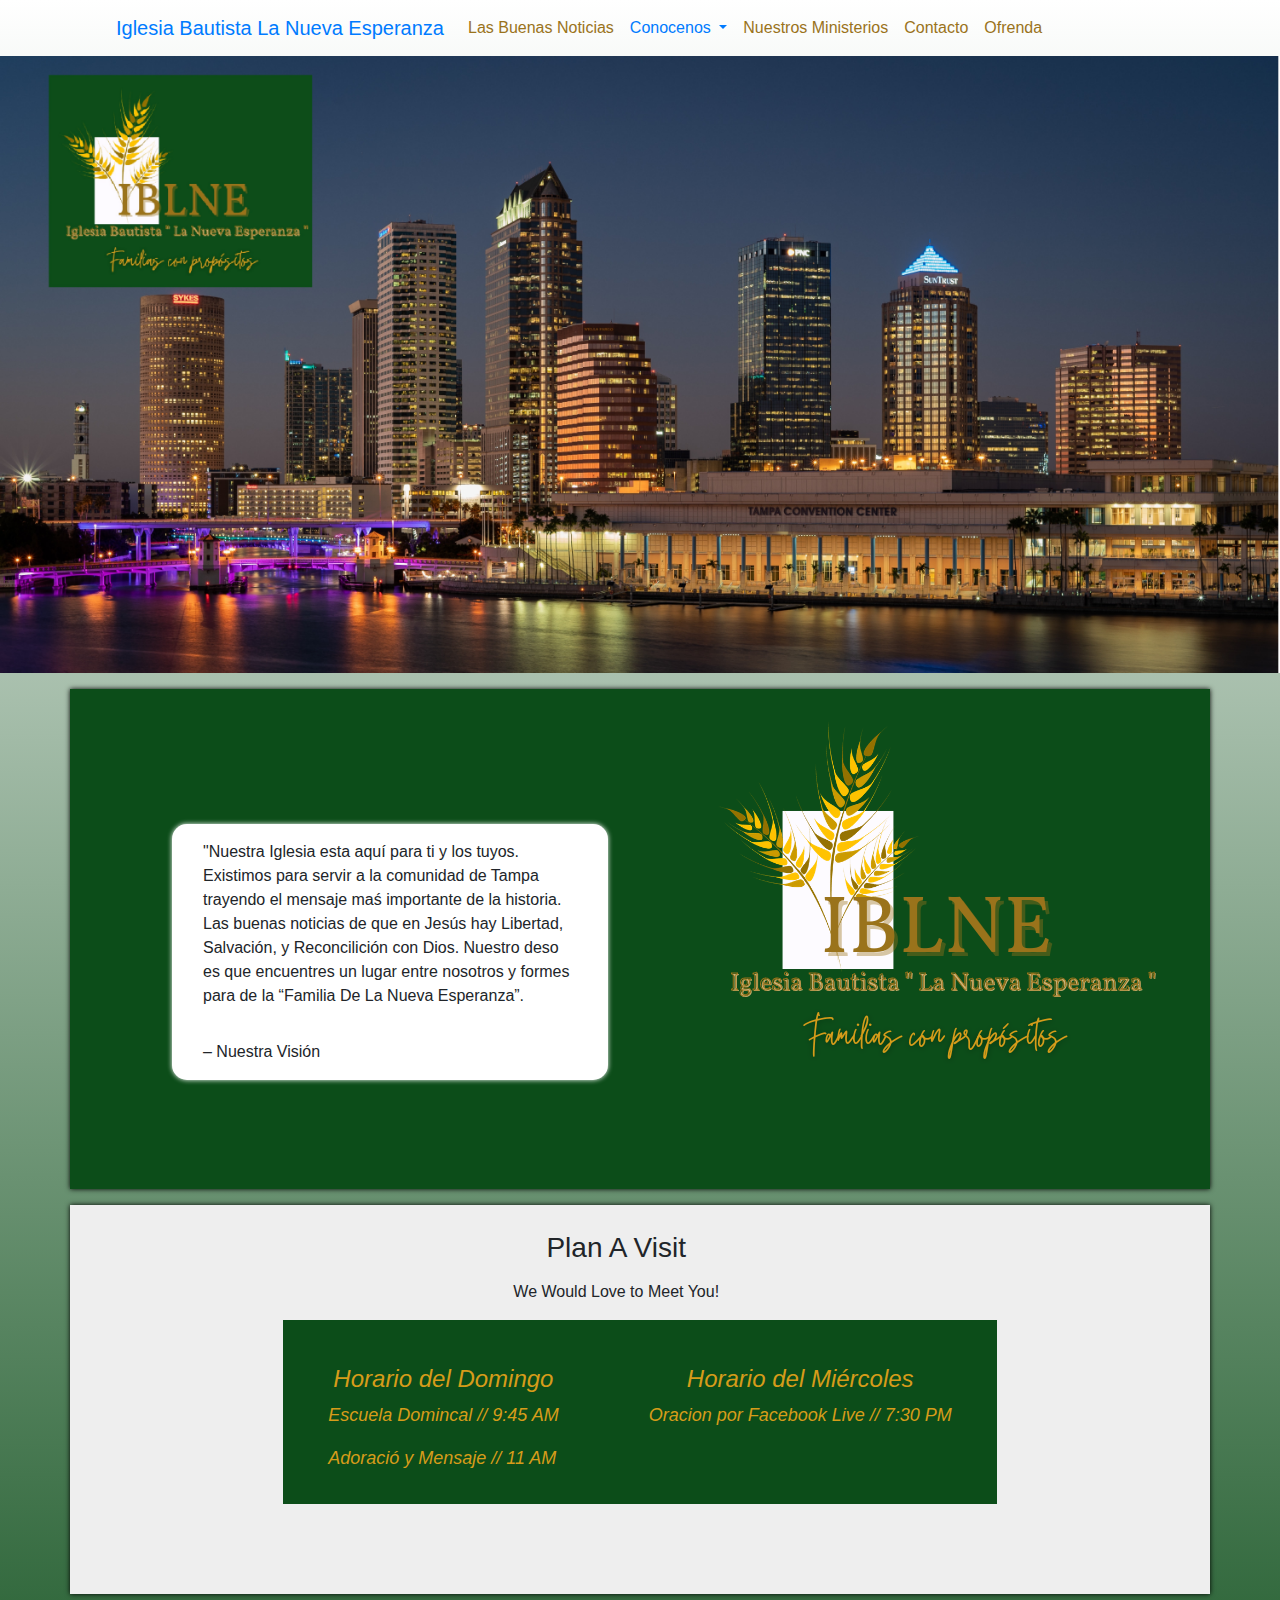
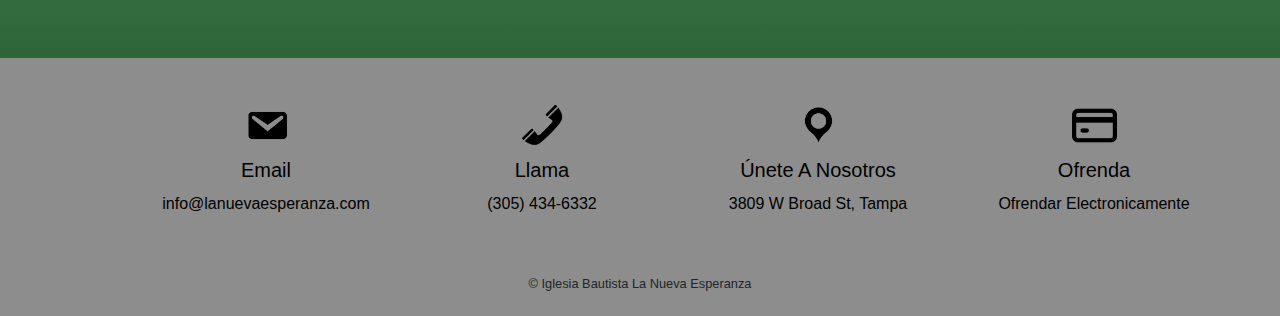
==== commit ff596613: "adding some updates" ====
--- a/Index.html
+++ b/Index.html
@@ -78,20 +78,16 @@
       <div class="row-bigol">
         <div class="row-content">
           <div class="Column">
-            <h4>Sunday Schedule</h4>
-            <p>Sunday School (birth – high school) // 9:00 AM</p>
-            <p>Adult Small Groups // 9:00 AM</p>
-            <p>Worship // 10:30 AM // Worship Center</p>
-            <p>Iglesia Bautista Emanuel // 2:00 PM // Youth Room</p>
+            <h4>Horario del Domingo</h4>
+            <p>Escuela Domincal // 9:45 AM</p>
+            <p>Adoració y Mensaje // 11 AM</p>
+            
           </div>
         </div>
         <div class="row-content">
           <div class="Column">
-            <h4>Wednesday Schedule</h4>
-            <p>Fellowship Meal //5:30 PM</p>
-            <p>KidZone // 6:15 PM</p>
-            <p>Students4Life// 6:20 PM // Youth Roomr</p>
-            <p>Learn4Life // 6:30 // Worship Center</p>
+            <h4>Horario del Miércoles</h4>
+            <p>Oracion por Facebook Live // 7:30 PM</p>
           </div>
         </div>
       </div>
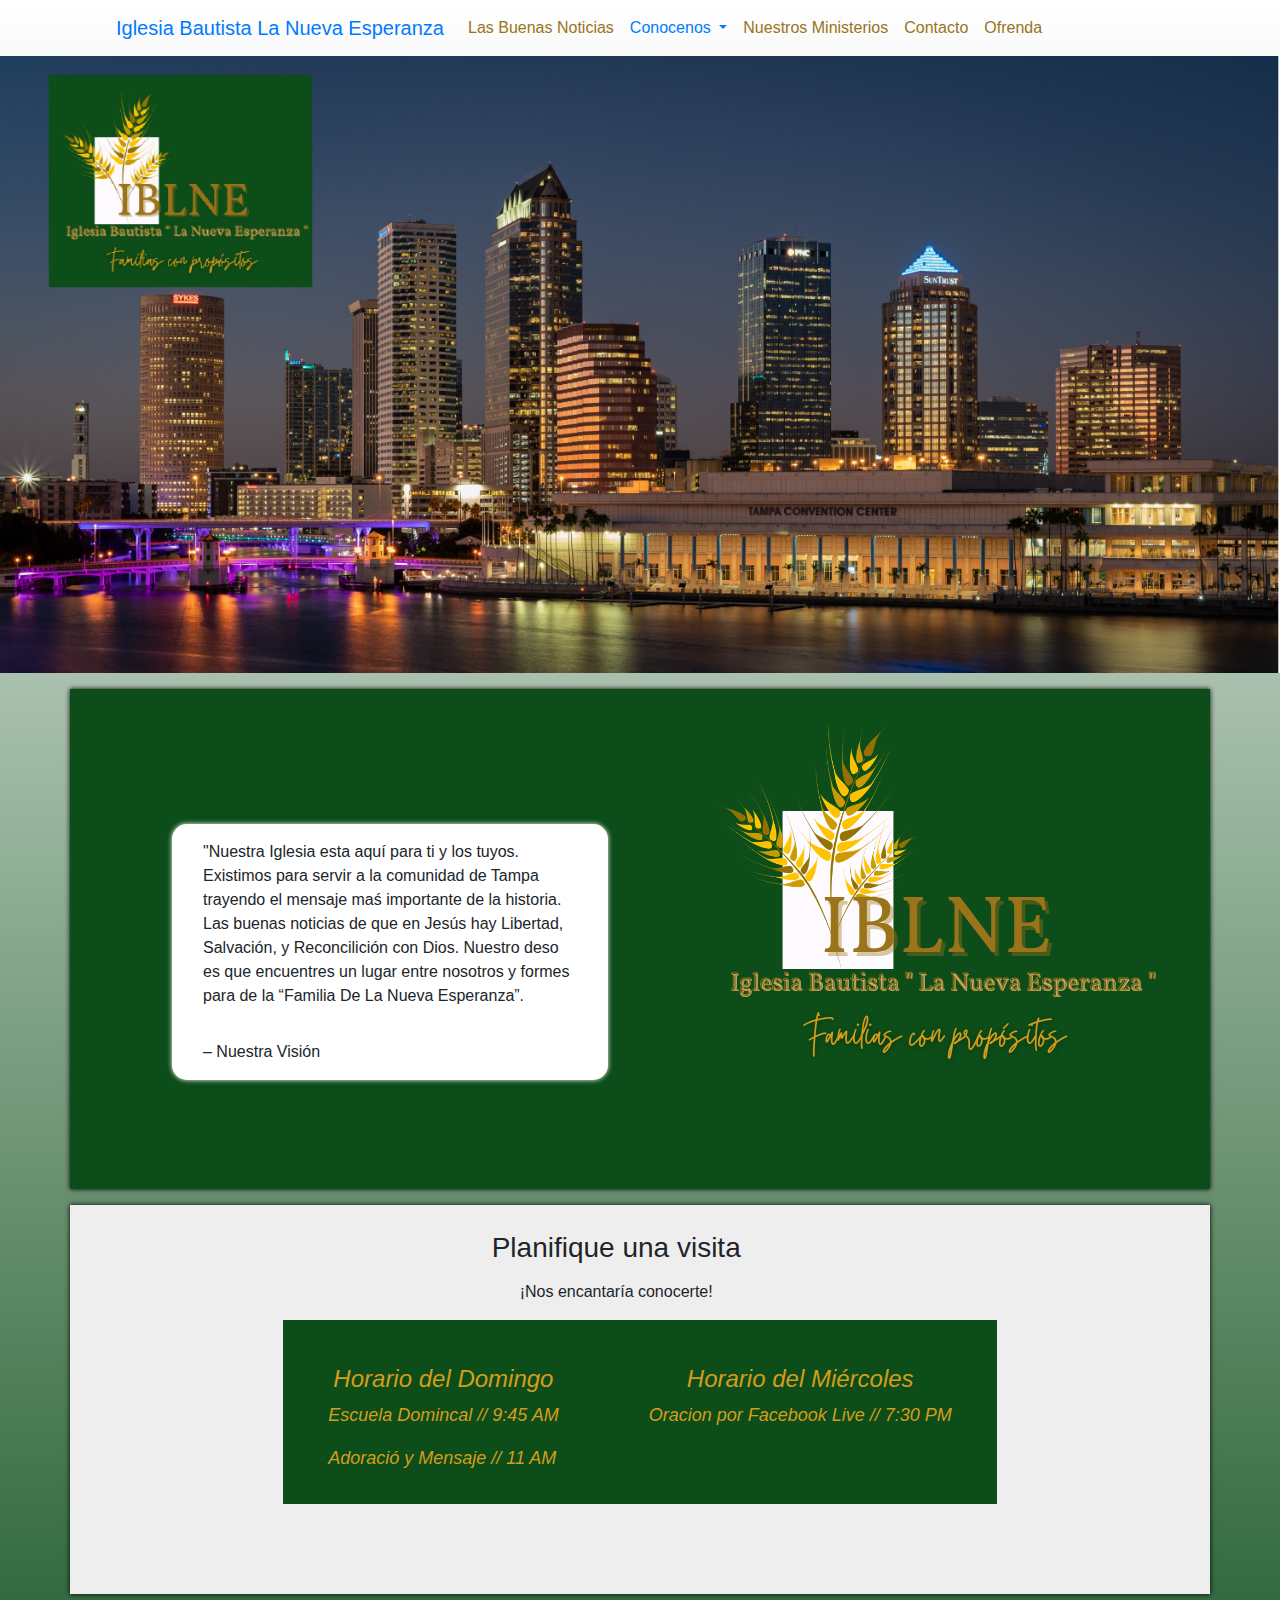
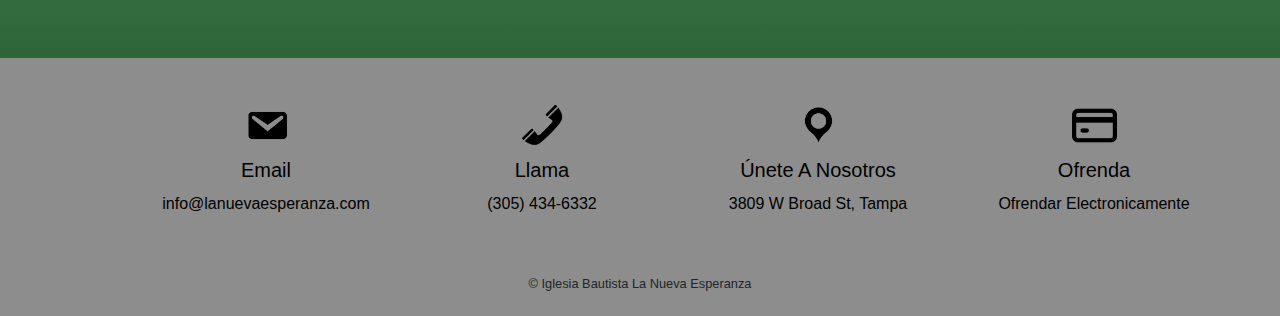
==== commit 33753486: "adding trasnlation" ====
--- a/Index.html
+++ b/Index.html
@@ -69,10 +69,10 @@
     
     <section class="container our-times">
       <div class="plan-visit-title mx-max"> 
-        <h3 class="row-title"> Plan A Visit</h3>
+        <h3 class="row-title"> Planifique una visita</h3>
         <div>
           <p></p>
-          <p>We Would Love to Meet You!</p>
+          <p>¡Nos encantaría conocerte!</p>
         </div>
       </div>
       <div class="row-bigol">
